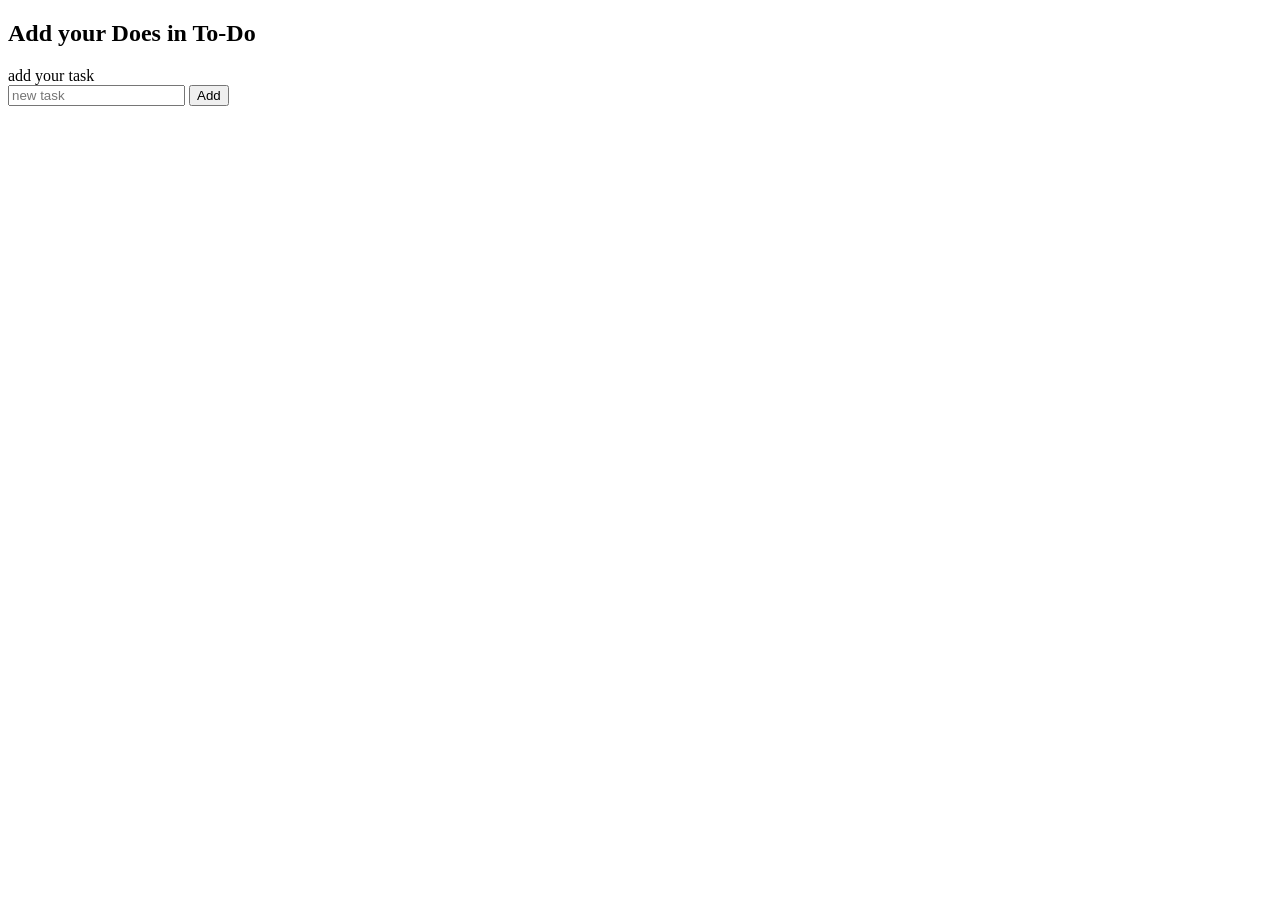
==== index.html @ ef324c4e "init" ====
<!doctype html>
<html lang="en">
    <head>
        <meta charset="UTF-8" />
        <meta name="viewport" content="width=device-width, initial-scale=1.0" />
        <title>To-Do Something</title>
        <link href="style.css" rel="stylesheet" />
    </head>
    <body>
        <h2>Add your Does in To-Do</h2>
        <label for="add_task">add your task</label>
        <br />
        <input id="add_task" type="text" placeholder="new task" />
        <button id="addBtn" type="button">Add</button>
        <br />
        <ul id="Does"></ul>

        <script src="app.js"></script>
    </body>
</html>
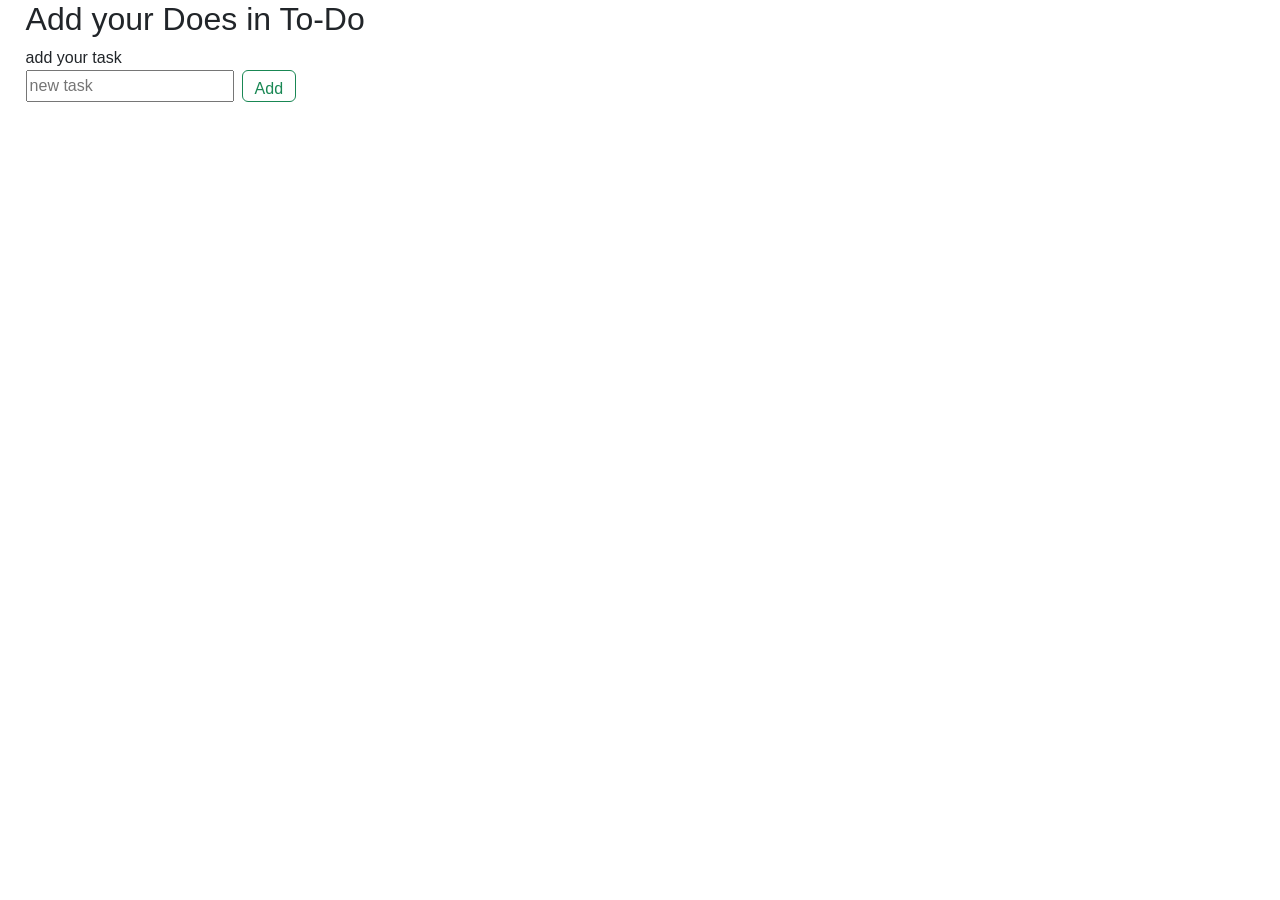
==== commit 0affe8d8: "bound funtionality in fun. and added some styling" ====
--- a/index.html
+++ b/index.html
@@ -5,16 +5,31 @@
         <meta name="viewport" content="width=device-width, initial-scale=1.0" />
         <title>To-Do Something</title>
         <link href="style.css" rel="stylesheet" />
+        <link
+            href="https://cdn.jsdelivr.net/npm/bootstrap@5.3.8/dist/css/bootstrap.min.css"
+            rel="stylesheet"
+            integrity="sha384-sRIl4kxILFvY47J16cr9ZwB07vP4J8+LH7qKQnuqkuIAvNWLzeN8tE5YBujZqJLB"
+            crossorigin="anonymous"
+        />
     </head>
     <body>
         <h2>Add your Does in To-Do</h2>
         <label for="add_task">add your task</label>
         <br />
-        <input id="add_task" type="text" placeholder="new task" />
-        <button id="addBtn" type="button">Add</button>
+        <div class="task_container">
+            <input id="add_task" type="text" placeholder="new task" />
+            <button id="addBtn" type="button" class="btn btn-outline-success">
+                Add
+            </button>
+        </div>
         <br />
         <ul id="Does"></ul>
 
         <script src="app.js"></script>
+        <script
+            src="https://cdn.jsdelivr.net/npm/bootstrap@5.3.8/dist/js/bootstrap.bundle.min.js"
+            integrity="sha384-FKyoEForCGlyvwx9Hj09JcYn3nv7wiPVlz7YYwJrWVcXK/BmnVDxM+D2scQbITxI"
+            crossorigin="anonymous"
+        ></script>
     </body>
 </html>
--- a/style.css
+++ b/style.css
@@ -0,0 +1,17 @@
+* {
+    font-family: Arial, Helvetica, sans-serif;
+    margin-left: 0.8rem;
+}
+#add_task {
+    height: 2rem;
+}
+
+#addBtn {
+    height: 2rem;
+    margin-left: 0.5rem;
+}
+.task_container {
+    display: flex;
+    justify-content: left;
+    align-items: center;
+}
